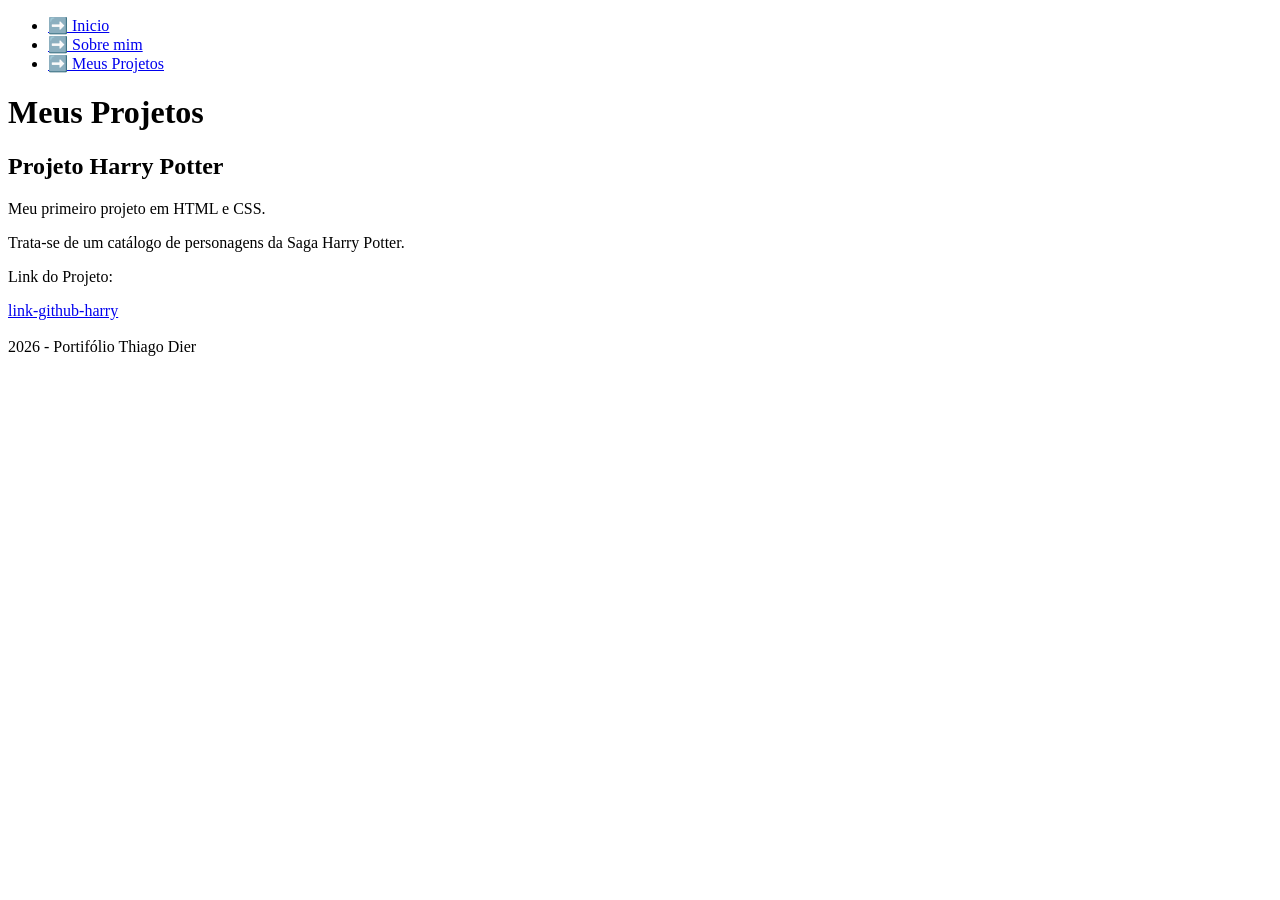
==== projetos.html @ e4ed66a4 "Add projetos.html with project details and links This file contains the structure and content for th" ====
<!DOCTYPE html>
<html lang="en">

<head>
    <meta charset="UTF-8">
    <title>Projetos</title>
    <link rel="stylesheet" href="style.css">
</head>

<body>
    <header>
        <ul>
            <li><a href="index.html" class="menu">➡️ Inicio</a></li>
            <li><a href="sobre.html" class="menu">➡️ Sobre mim</a></li>
            <li><a href="projetos.html" class="menu">➡️ Meus Projetos</a></li>
        </ul>
    </header>

    <main>
    <h1>Meus Projetos</h1>
    <div class="projeto">
        <h2>Projeto Harry Potter</h2>
        <p class="texto">Meu primeiro projeto em HTML e CSS.</p>
        <p class="texto">Trata-se de um catálogo de personagens da Saga Harry Potter.</p>
        <p class="texto">Link do Projeto: </p>
        <a class="menu" href="https://github.com/Thiago-Dier/harry-potter.html/tree/main">link-github-harry</a>
        <br>
        <img src="img/portifolio.png" width="350" alt="">
    </div>
    </main>
    <footer>
        2026 - Portifólio Thiago Dier
    </footer>
</body>

</html>
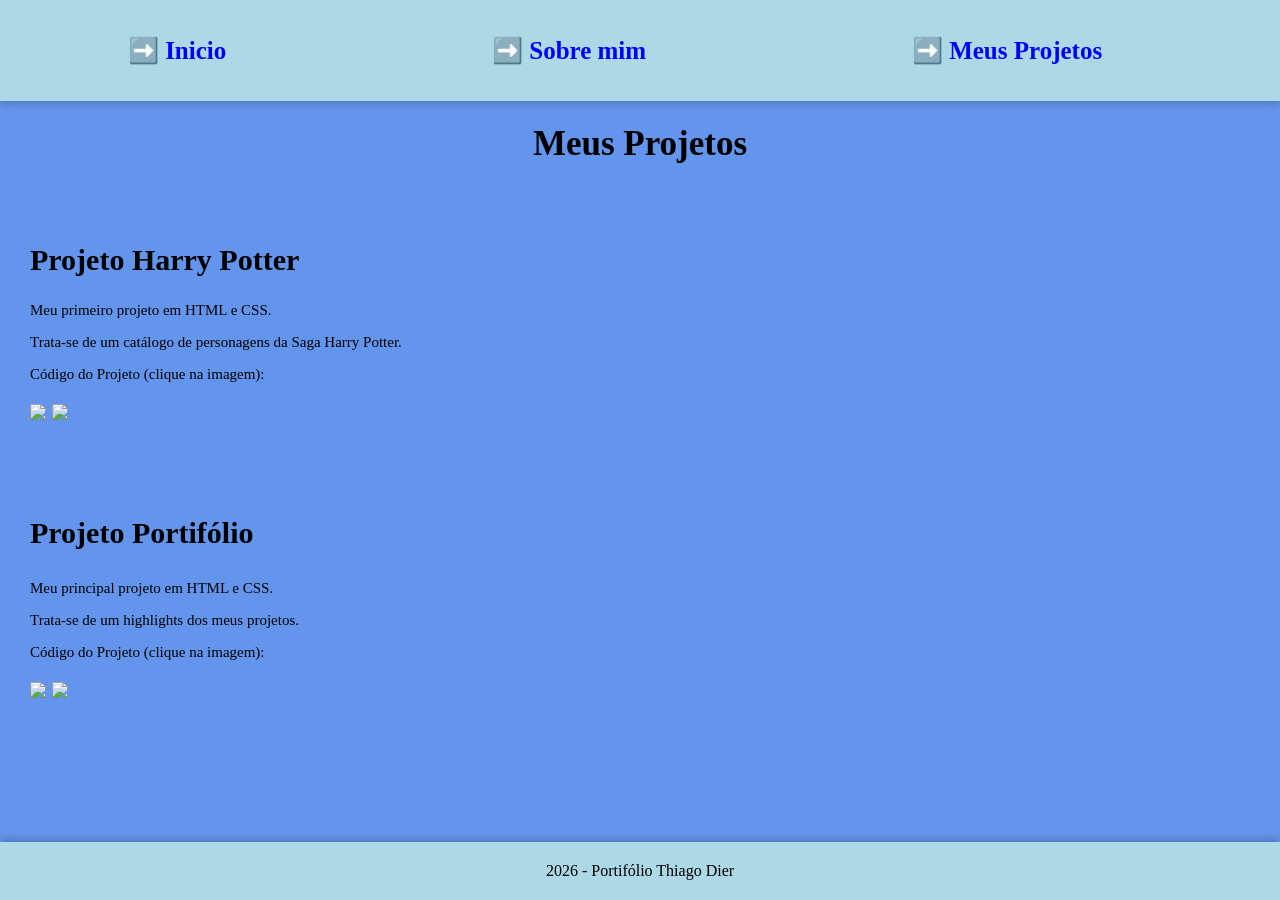
==== commit faf08472: "Refactor project section layout in projetos.html" ====
--- a/projetos.html
+++ b/projetos.html
@@ -17,16 +17,39 @@
     </header>
 
     <main>
-    <h1>Meus Projetos</h1>
-    <div class="projeto">
-        <h2>Projeto Harry Potter</h2>
-        <p class="texto">Meu primeiro projeto em HTML e CSS.</p>
-        <p class="texto">Trata-se de um catálogo de personagens da Saga Harry Potter.</p>
-        <p class="texto">Link do Projeto: </p>
-        <a class="menu" href="https://github.com/Thiago-Dier/harry-potter.html/tree/main">link-github-harry</a>
-        <br>
-        <img src="img/portifolio.png" width="350" alt="">
-    </div>
+        <h1>Meus Projetos</h1>
+
+        <div class="container-projetos">
+
+            <div class="projeto">
+                <h2>Projeto Harry Potter</h2>
+                <p class="texto">Meu primeiro projeto em HTML e CSS.</p>
+                <p class="texto">Trata-se de um catálogo de personagens da Saga Harry Potter.</p>
+                <p class="texto">Código do Projeto (clique na imagem): </p>
+
+                <a class="menu" href="https://github.com/Thiago-Dier/harry-potter.html/tree/main">
+                    <img src="img/portifolio.png" width="420">
+                </a>
+
+                <a class="menu" href="https://github.com/Thiago-Dier/harry-potter.html/tree/main">
+                    <img src="img/harry.png" width="385">
+                </a>
+            </div>
+            <div class="projeto">
+                <h3>Projeto Portifólio</h3>
+                <p class="texto">Meu principal projeto em HTML e CSS.</p>
+                <p class="texto">Trata-se de um highlights dos meus projetos.</p>
+                <p class="texto">Código do Projeto (clique na imagem): </p>
+
+                <a class="menu" href="https://github.com/Thiago-Dier/portifolio.html">
+                    <img src="img/index-portifolio.png" width="420">
+                </a>
+
+                <a class="menu" href="https://github.com/Thiago-Dier/portifolio.html">
+                    <img src="img/inicio-portifolio.png" width="420">
+                </a>
+            </div>
+        </div>
     </main>
     <footer>
         2026 - Portifólio Thiago Dier
--- a/style.css
+++ b/style.css
@@ -0,0 +1,117 @@
+html,
+body {
+    height: 100%;
+    margin: 0;
+}
+
+body {
+    display: flex;
+    flex-direction: column;
+}
+
+main {
+    flex: 1;
+}
+
+body {
+    background-color: cornflowerblue;
+}
+
+header ul {
+    display: flex;
+    justify-content: space-around;
+    list-style: none;
+    padding: 0;
+}
+
+header li {
+    font-size: 25px;
+    color: aquamarine;
+    display: inline;
+    margin-right: 50px;
+}
+
+.lista li {
+    display: block;
+    margin: 10px 0;
+}
+
+a.menu {
+    text-decoration: none;
+    color: blue;
+}
+
+a.menu:visited {
+    color: blue;
+}
+
+a.menu:hover {
+    color: aqua;
+    transition: 0.3s;
+}
+
+a {
+    text-decoration: none;
+    font-weight: bold;
+}
+
+header {
+    background-color: lightblue;
+    padding: 20px;
+    text-align: center;
+    box-shadow: 0px 3px 8px rgba(0, 0, 0, 0.2);
+}
+
+h2, h3 {
+    color: black;
+    font-weight: bold;
+    font-size: 30px;
+}
+
+footer {
+    background-color: lightblue;
+    padding: 20px;
+    text-align: center;
+    box-shadow: 0px -3px 8px rgba(0, 0, 0, 0.2);
+    margin-top: auto;
+}
+
+h1 {
+    text-align: center;
+    font-size: 35px;
+    color: black;
+}
+
+.textos {
+    justify-content: center;
+    text-align: center;
+    font-size: 20px;
+    color: black;
+}
+
+.titulo {
+    font-size: 25px;
+    color: black;
+    text-align: center;
+}
+
+.foto {
+    display: block;
+    margin: auto;
+}
+
+.habilidades-container {
+    display: flex;
+    justify-content: center;
+    gap: 50px;
+}
+
+.projeto {
+    font-size: 25px;
+    color: black;
+    padding: 30px;
+}
+
+.texto {
+    font-size: 15px;
+}
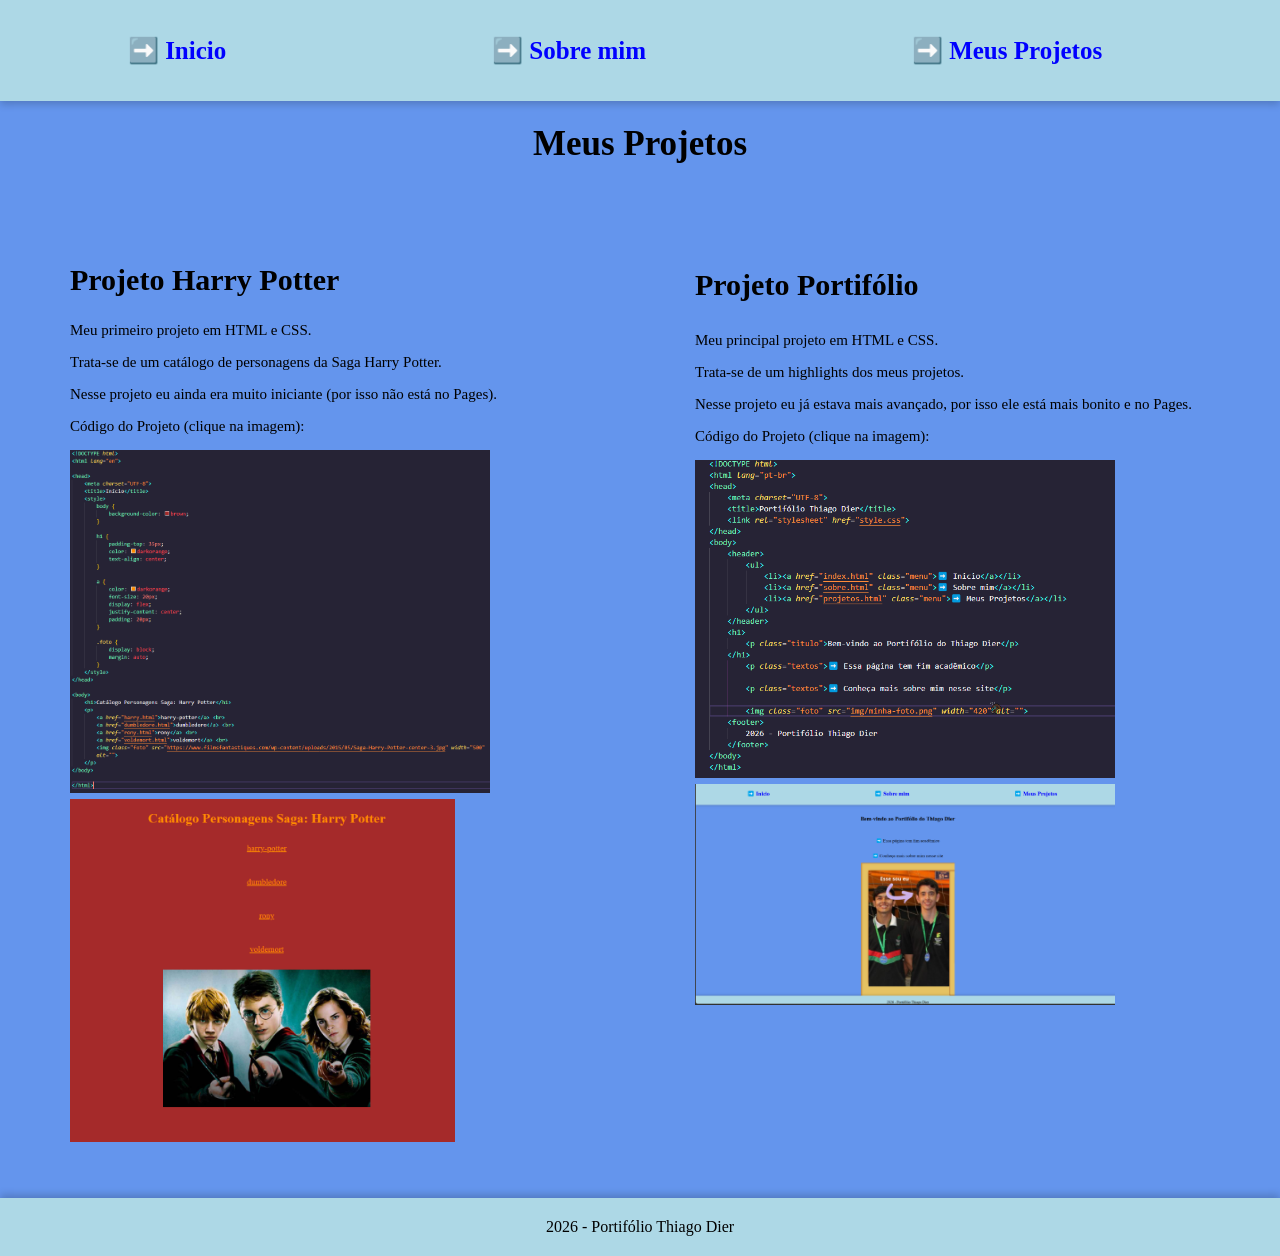
==== commit fe862b1b: "Add beginner and advanced project descriptions" ====
--- a/projetos.html
+++ b/projetos.html
@@ -25,6 +25,7 @@
                 <h2>Projeto Harry Potter</h2>
                 <p class="texto">Meu primeiro projeto em HTML e CSS.</p>
                 <p class="texto">Trata-se de um catálogo de personagens da Saga Harry Potter.</p>
+                <p class="texto">Nesse projeto eu ainda era muito iniciante (por isso não está no Pages).</p>
                 <p class="texto">Código do Projeto (clique na imagem): </p>
 
                 <a class="menu" href="https://github.com/Thiago-Dier/harry-potter.html/tree/main">
@@ -39,6 +40,7 @@
                 <h3>Projeto Portifólio</h3>
                 <p class="texto">Meu principal projeto em HTML e CSS.</p>
                 <p class="texto">Trata-se de um highlights dos meus projetos.</p>
+                <p class="texto">Nesse projeto eu já estava mais avançado, por isso ele está mais bonito e no Pages.</p>
                 <p class="texto">Código do Projeto (clique na imagem): </p>
 
                 <a class="menu" href="https://github.com/Thiago-Dier/portifolio.html">
--- a/style.css
+++ b/style.css
@@ -107,6 +107,8 @@
 }
 
 .projeto {
+    flex: 1;
+    min-width: 300px;   
     font-size: 25px;
     color: black;
     padding: 30px;
@@ -115,3 +117,13 @@
 .texto {
     font-size: 15px;
 }
+
+.container-projetos {
+    display: flex;
+    justify-content: center;
+    gap: 50px;
+    flex-wrap: wrap;
+    max-width: 1200px;
+    margin: 0 auto;
+    padding: 20px; 
+}
